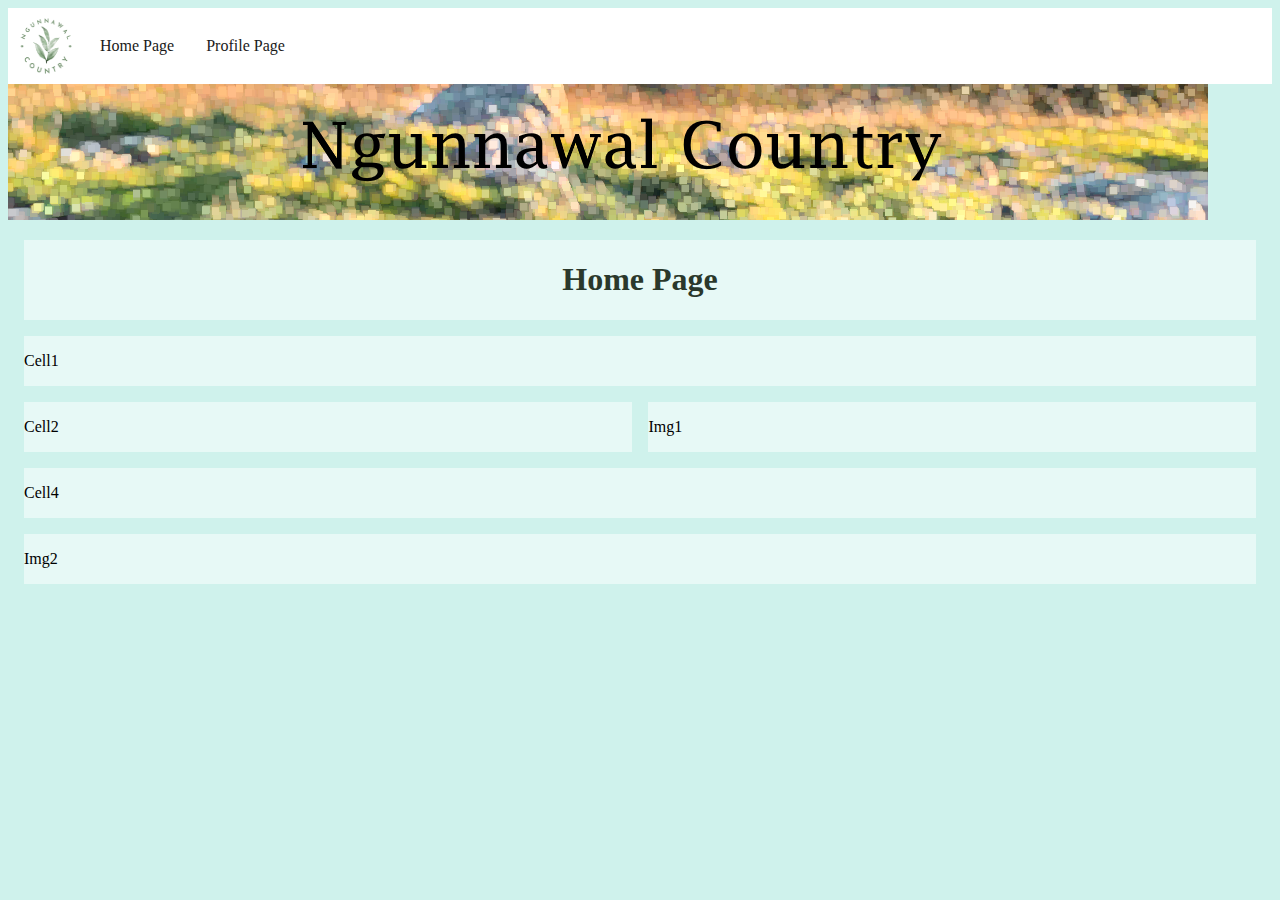
==== index.html @ d5e8f881 "started page layout for index page; added banner" ====
<!DOCTYPE html>
<html lang="en">
<head>
    <meta charset="UTF-8">
    <title>Index</title>

    <link rel="stylesheet" href="ngunnawal.css">
</head>
<body>

<!-- Nav bar -->
<div class="navbar">
    <img src="images/logo.png" alt="logo" width="60" height="60">
    <a href="index.html">Home Page</a>
    <a href="profile.html">Profile Page</a>
</div>

<div class="banner">
    <img src="images/banner_cropped.png" alt="banner">
</div>

<div class="grid-container"> <!--Overall layout-->
    <div class="full-width">
        <h1>Home Page</h1>
    </div>
    <div class="full-width"> <!--cell 1-->
        <p>
            Cell1
        </p>
    </div>
    <div>
        <p> <!--cell 2-->
            Cell2
        </p>
    </div>
    <div>
        <p> <!--cell 3-->
            Img1
        </p>
    </div>
    <div class="full-width">
        <p>
            Cell4
        </p>
    </div><div class="full-width">
        <p>
            Img2
        </p>
    </div>
</div>

</body>
</html>
---- ngunnawal.css ----
h1 {
    color: #2a382b;
    text-align: center;
}

body {
    background-color: #cff2ec;
}

.banner > img {
    max-height: 100%;
    max-width: 100%;
    height: auto;
    object-fit: cover;
}

/* period (.) means it is a class */
.grid-container {
    display: grid;
    grid-template-columns: auto auto; /*2 column grid, auto resize for width*/
    grid-gap: 1em;
    padding: 1em;
}

/*the div tags that are direct children of the grid-container*/
.grid-container > div {
    background-color: rgba(255, 255, 255, 0.5);
}

.full-width {
    grid-column-start: 1;
    grid-column-end: 3;
}

.main-content {
    grid-row-start: 2;
    grid-row-end: 4;
}

.navbar {
    overflow: hidden;
    background-color: #ffffff;
}

/* logo */
.navbar > img {
    float: left;
    text-align: center;
    padding: 0.5em 0.5em;
}

.navbar > a {
    float: left;
    font-size: 1em;
    color: #1a1a1a;
    text-align: center;
    padding: 1.8em 1em;
    text-decoration: none;
}

.navbar > a:hover {
    background-color: #bebebe;
}
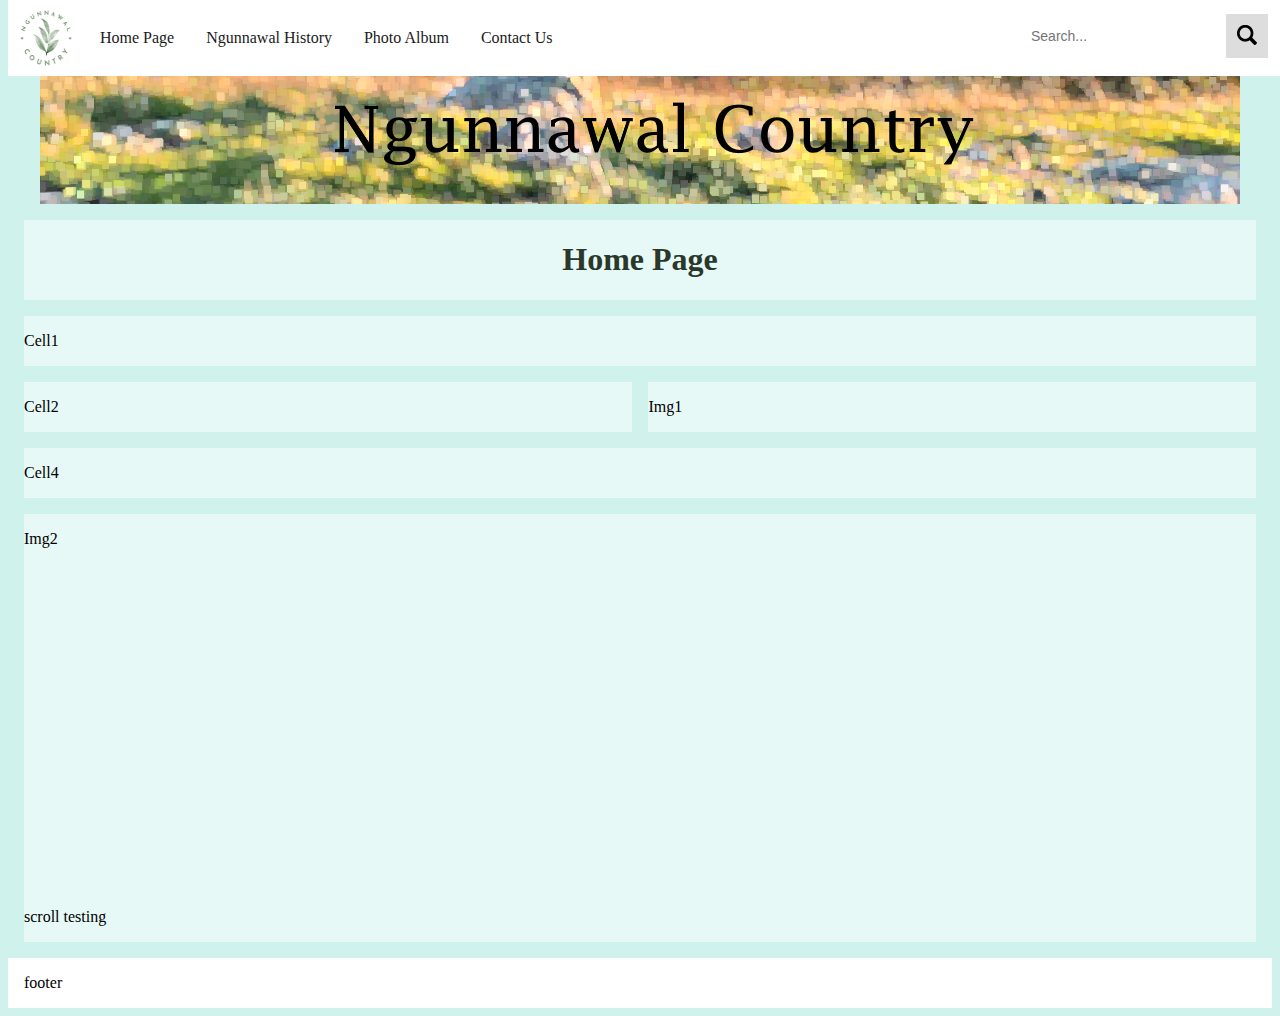
==== commit bcb506dd: "added search bar & button; added footer" ====
--- a/index.html
+++ b/index.html
@@ -12,11 +12,19 @@
 <div class="navbar">
     <img src="images/logo.png" alt="logo" width="60" height="60">
     <a href="index.html">Home Page</a>
-    <a href="profile.html">Profile Page</a>
+    <a href="history.html">Ngunnawal History</a>
+    <a href="history.html">Photo Album</a>
+    <a href="history.html">Contact Us</a>
+    <div class="search-container">
+        <form action="index.html">
+            <button type="submit"><img src="images/search.png" width="20" height="20"></button>
+            <input type="text" placeholder="Search...">
+        </form>
+    </div>
 </div>
 
 <div class="banner">
-    <img src="images/banner_cropped.png" alt="banner">
+    <img src="images/banner_cropped.png" alt="website banner">
 </div>
 
 <div class="grid-container"> <!--Overall layout-->
@@ -42,12 +50,19 @@
         <p>
             Cell4
         </p>
-    </div><div class="full-width">
+    </div>
+    <div class="full-width">
         <p>
-            Img2
+            Img2 <br><br><br><br><br><br><br><br><br><br><br><br><br><br><br><br><br><br><br><br><br>scroll testing
         </p>
     </div>
 </div>
 
+<div class="footer">
+    <p>
+        footer
+    </p>
+</div>
+
 </body>
 </html>--- a/ngunnawal.css
+++ b/ngunnawal.css
@@ -1,13 +1,13 @@
-h1 {
-    color: #2a382b;
-    text-align: center;
-}
-
 body {
     background-color: #cff2ec;
 }
 
 .banner > img {
+    align-content: center;
+    margin-top: 68px;
+    display: block;
+    margin-left: auto;
+    margin-right: auto;
     max-height: 100%;
     max-width: 100%;
     height: auto;
@@ -32,6 +32,11 @@
     grid-column-end: 3;
 }
 
+.full-width > h1 {
+    color: #2a382b;
+    text-align: center;
+}
+
 .main-content {
     grid-row-start: 2;
     grid-row-end: 4;
@@ -40,6 +45,9 @@
 .navbar {
     overflow: hidden;
     background-color: #ffffff;
+    position: fixed;
+    top: 0;
+    width: 100%;
 }
 
 /* logo */
@@ -60,4 +68,45 @@
 
 .navbar > a:hover {
     background-color: #bebebe;
+}
+
+.navbar .search-container {
+    float: right;
+}
+
+/* Style the search box inside the navigation bar */
+.navbar input[type=text] {
+    float: right;
+    padding: 1em;
+    border: none;
+    margin-top: 14px;
+    margin-right: 0px;
+    font-size: 14px;
+}
+
+.navbar .search-container button {
+    float: right;
+    padding: 1em;
+    margin-top: 14px;
+    margin-right: 20px;
+    background: #ddd;
+    font-size: 11px;
+    border: none;
+    cursor: pointer;
+}
+
+.navbar .search-container button:hover {
+    background: #ccc;
+}
+
+.footer {
+    overflow: hidden;
+    background-color: #ffffff;
+    width: 100%;
+    bottom: 0;
+}
+
+.footer > p {
+    float: left;
+    padding-left: 1em;
 }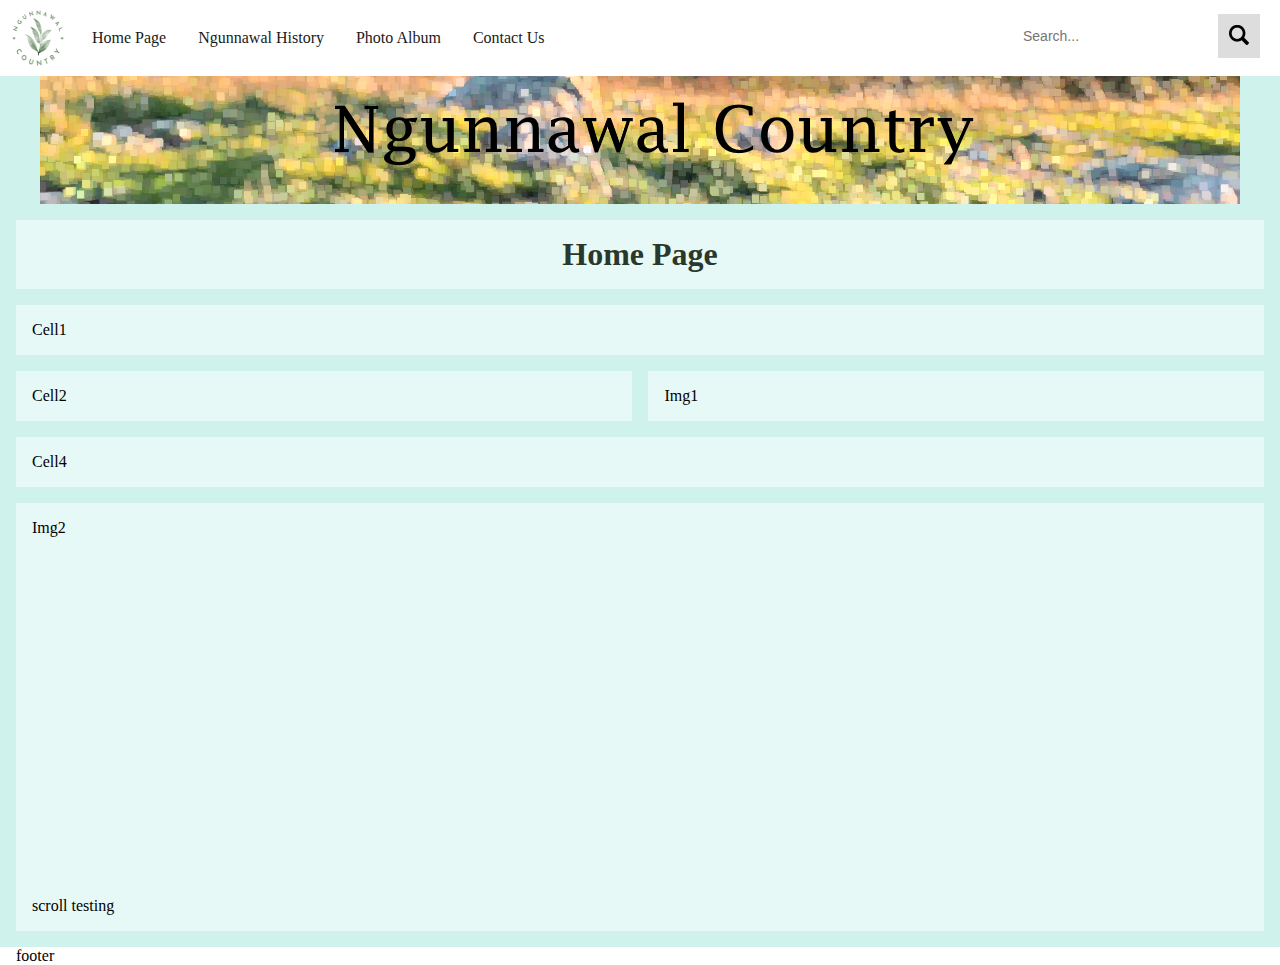
==== commit 9a34ebbc: "fixed navbar not stretching to full page width" ====
--- a/index.html
+++ b/index.html
@@ -24,7 +24,7 @@
 </div>
 
 <div class="banner">
-    <img src="images/banner_cropped.png" alt="website banner">
+    <img src="images/banner.png" alt="website banner">
 </div>
 
 <div class="grid-container"> <!--Overall layout-->
--- a/ngunnawal.css
+++ b/ngunnawal.css
@@ -1,3 +1,8 @@
+* {
+    margin: 0px;
+    padding: 0px;
+}
+
 body {
     background-color: #cff2ec;
 }
@@ -25,6 +30,7 @@
 /*the div tags that are direct children of the grid-container*/
 .grid-container > div {
     background-color: rgba(255, 255, 255, 0.5);
+    padding:1em;
 }
 
 .full-width {
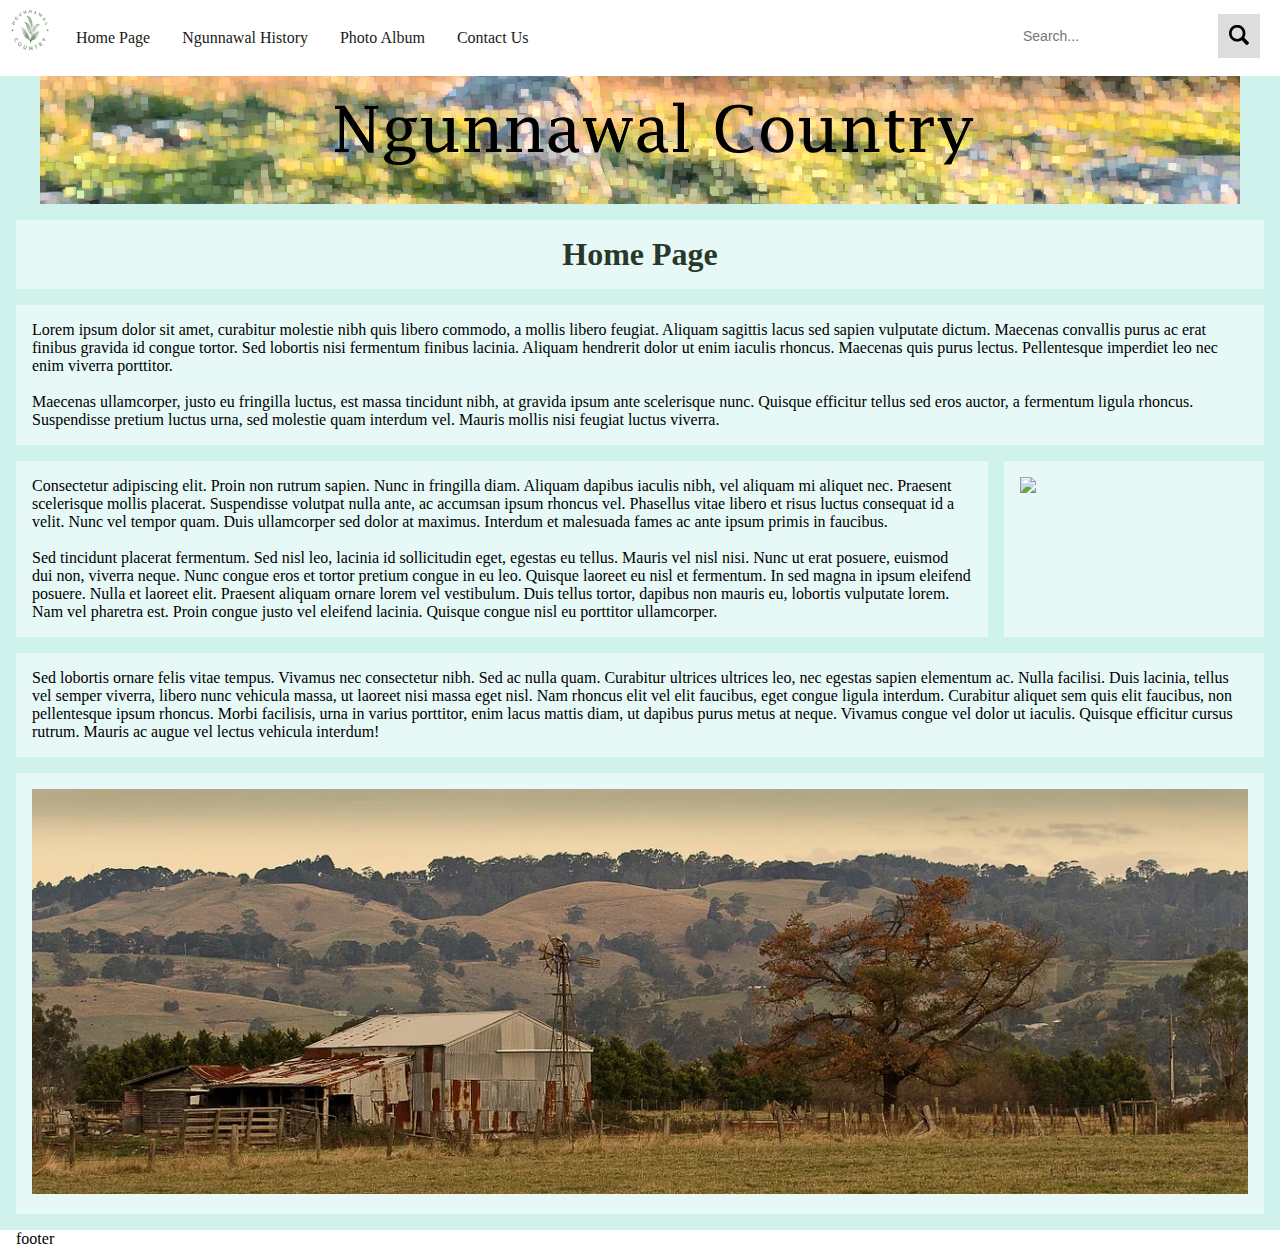
==== commit 0180d6eb: "added images and lorem ipsum to all pages" ====
--- a/index.html
+++ b/index.html
@@ -3,7 +3,6 @@
 <head>
     <meta charset="UTF-8">
     <title>Index</title>
-
     <link rel="stylesheet" href="ngunnawal.css">
 </head>
 <body>
@@ -13,8 +12,9 @@
     <img src="images/logo.png" alt="logo" width="60" height="60">
     <a href="index.html">Home Page</a>
     <a href="history.html">Ngunnawal History</a>
-    <a href="history.html">Photo Album</a>
-    <a href="history.html">Contact Us</a>
+    <a href="photo.html">Photo Album</a>
+    <a href="contact.html">Contact Us</a>
+    <!-- Search Box -->
     <div class="search-container">
         <form action="index.html">
             <button type="submit"><img src="images/search.png" width="20" height="20"></button>
@@ -23,46 +23,77 @@
     </div>
 </div>
 
+<!-- Banner -->
 <div class="banner">
     <img src="images/banner.png" alt="website banner">
 </div>
 
-<div class="grid-container"> <!--Overall layout-->
+<!-- Page Content -->
+<div class="grid-container">
     <div class="full-width">
         <h1>Home Page</h1>
     </div>
     <div class="full-width"> <!--cell 1-->
         <p>
-            Cell1
+            Lorem ipsum dolor sit amet, curabitur molestie nibh quis libero commodo, a mollis libero feugiat. Aliquam
+            sagittis lacus sed sapien
+            vulputate dictum. Maecenas convallis purus ac erat finibus gravida id congue tortor. Sed lobortis nisi
+            fermentum finibus lacinia. Aliquam hendrerit dolor ut enim iaculis rhoncus. Maecenas quis purus lectus.
+            Pellentesque imperdiet leo nec enim viverra porttitor.
+        </p>
+        <br>
+        <p>
+            Maecenas ullamcorper, justo eu fringilla luctus, est
+            massa tincidunt nibh, at gravida ipsum ante scelerisque nunc. Quisque efficitur tellus sed eros auctor, a
+            fermentum ligula rhoncus. Suspendisse pretium luctus urna, sed molestie quam interdum vel. Mauris mollis
+            nisi feugiat luctus viverra.
         </p>
     </div>
     <div>
         <p> <!--cell 2-->
-            Cell2
+            Consectetur adipiscing elit. Proin non rutrum sapien. Nunc in fringilla diam.
+            Aliquam dapibus iaculis nibh, vel aliquam mi aliquet nec. Praesent scelerisque mollis placerat. Suspendisse
+            volutpat nulla ante, ac accumsan ipsum rhoncus vel. Phasellus vitae libero et risus luctus consequat id a
+            velit. Nunc vel tempor quam. Duis ullamcorper sed dolor at maximus. Interdum et malesuada fames ac ante
+            ipsum primis in faucibus.
+        </p>
+        <br>
+        <p>
+            Sed tincidunt placerat fermentum. Sed nisl leo, lacinia id sollicitudin eget, egestas eu tellus. Mauris vel
+            nisl nisi. Nunc ut erat posuere, euismod dui non, viverra neque. Nunc congue eros et tortor pretium congue
+            in eu leo. Quisque laoreet eu nisl et fermentum. In sed magna in ipsum eleifend posuere. Nulla et laoreet
+            elit. Praesent aliquam ornare lorem vel vestibulum. Duis tellus tortor, dapibus non mauris eu, lobortis
+            vulputate lorem. Nam vel pharetra est. Proin congue justo vel eleifend lacinia. Quisque congue nisl eu
+            porttitor ullamcorper.
         </p>
     </div>
     <div>
         <p> <!--cell 3-->
-            Img1
+            <img src="images/country/img6.png" width="100%">
         </p>
     </div>
     <div class="full-width">
         <p>
-            Cell4
+            Sed lobortis ornare felis vitae tempus. Vivamus nec consectetur nibh. Sed ac nulla quam. Curabitur ultrices
+            ultrices leo, nec egestas sapien elementum ac. Nulla facilisi. Duis lacinia, tellus vel semper viverra,
+            libero nunc vehicula massa, ut laoreet nisi massa eget nisl. Nam rhoncus elit vel elit faucibus, eget congue
+            ligula interdum. Curabitur aliquet sem quis elit faucibus, non pellentesque ipsum rhoncus. Morbi facilisis,
+            urna in varius porttitor, enim lacus mattis diam, ut dapibus purus metus at neque. Vivamus congue vel dolor
+            ut iaculis. Quisque efficitur cursus rutrum. Mauris ac augue vel lectus vehicula interdum!
         </p>
     </div>
     <div class="full-width">
         <p>
-            Img2 <br><br><br><br><br><br><br><br><br><br><br><br><br><br><br><br><br><br><br><br><br>scroll testing
+            <img src="images/country/img.png" width="100%">
         </p>
     </div>
 </div>
 
+<!-- Footer -->
 <div class="footer">
     <p>
         footer
     </p>
 </div>
-
 </body>
 </html>--- a/ngunnawal.css
+++ b/ngunnawal.css
@@ -1,14 +1,16 @@
 * {
-    margin: 0px;
-    padding: 0px;
+    margin: 0;
+    padding: 0;
+    box-sizing:border-box;
 }
 
 body {
     background-color: #cff2ec;
 }
 
+/* BANNER */
+
 .banner > img {
-    align-content: center;
     margin-top: 68px;
     display: block;
     margin-left: auto;
@@ -16,10 +18,11 @@
     max-height: 100%;
     max-width: 100%;
     height: auto;
-    object-fit: cover;
-}
-
-/* period (.) means it is a class */
+}
+
+/* DISPLAY GRID */
+
+/*period (.) means it is a class*/
 .grid-container {
     display: grid;
     grid-template-columns: auto auto; /*2 column grid, auto resize for width*/
@@ -33,6 +36,16 @@
     padding:1em;
 }
 
+.centre-img {
+    display: block;
+    margin-left: auto;
+    margin-right: auto;
+    max-height: 100%;
+    max-width: 100%;
+    height: auto;
+}
+
+/*span 2 cells across page*/
 .full-width {
     grid-column-start: 1;
     grid-column-end: 3;
@@ -47,6 +60,8 @@
     grid-row-start: 2;
     grid-row-end: 4;
 }
+
+/* NAVBAR */
 
 .navbar {
     overflow: hidden;
@@ -54,9 +69,10 @@
     position: fixed;
     top: 0;
     width: 100%;
-}
-
-/* logo */
+    z-index: 1000; /*puts navbar in front of everything on page*/
+}
+
+/*navbar logo*/
 .navbar > img {
     float: left;
     text-align: center;
@@ -80,16 +96,17 @@
     float: right;
 }
 
-/* Style the search box inside the navigation bar */
+/*search box inside the navigation bar*/
 .navbar input[type=text] {
     float: right;
     padding: 1em;
     border: none;
     margin-top: 14px;
-    margin-right: 0px;
+    margin-right: 0;
     font-size: 14px;
 }
 
+/*search button*/
 .navbar .search-container button {
     float: right;
     padding: 1em;
@@ -105,6 +122,8 @@
     background: #ccc;
 }
 
+/* FOOTER */
+
 .footer {
     overflow: hidden;
     background-color: #ffffff;
@@ -115,4 +134,81 @@
 .footer > p {
     float: left;
     padding-left: 1em;
+}
+
+/* IMAGE CAROUSEL */
+
+/* Slideshow container */
+.slideshow-container {
+    max-width: 1000px;
+    position: relative;
+    margin: auto;
+}
+
+/* Hide the images by default */
+.mySlides {
+    display: none;
+}
+
+/* Next & previous buttons */
+.prev, .next {
+    cursor: pointer;
+    position: absolute;
+    top: 50%;
+    width: auto;
+    margin-top: -22px;
+    padding: 16px;
+    color: white;
+    font-weight: bold;
+    font-size: 18px;
+    transition: 0.6s ease;
+    border-radius: 0 3px 3px 0;
+    user-select: none;
+}
+
+/* Position the "next button" to the right */
+.next {
+    right: 0;
+    border-radius: 3px 0 0 3px;
+}
+
+/* On hover, add a black background color with a little bit see-through */
+.prev:hover, .next:hover {
+    background-color: rgba(0,0,0,0.8);
+}
+
+/* Number text (1/3 etc) */
+.numbertext {
+    color: #000000;
+    font-size: 12px;
+    padding: 8px 12px;
+    position: absolute;
+    top: 0;
+}
+
+/* The dots/bullets/indicators */
+.dot {
+    cursor: pointer;
+    height: 15px;
+    width: 15px;
+    margin: 0 2px;
+    background-color: #bbb;
+    border-radius: 50%;
+    display: inline-block;
+    transition: background-color 0.6s ease;
+}
+
+.active, .dot:hover {
+    background-color: #717171;
+}
+
+/* Fading animation */
+.fade {
+    animation-name: fade;
+    animation-duration: 1.5s;
+}
+
+@keyframes fade {
+    from {opacity: .4}
+    to {opacity: 1}
 }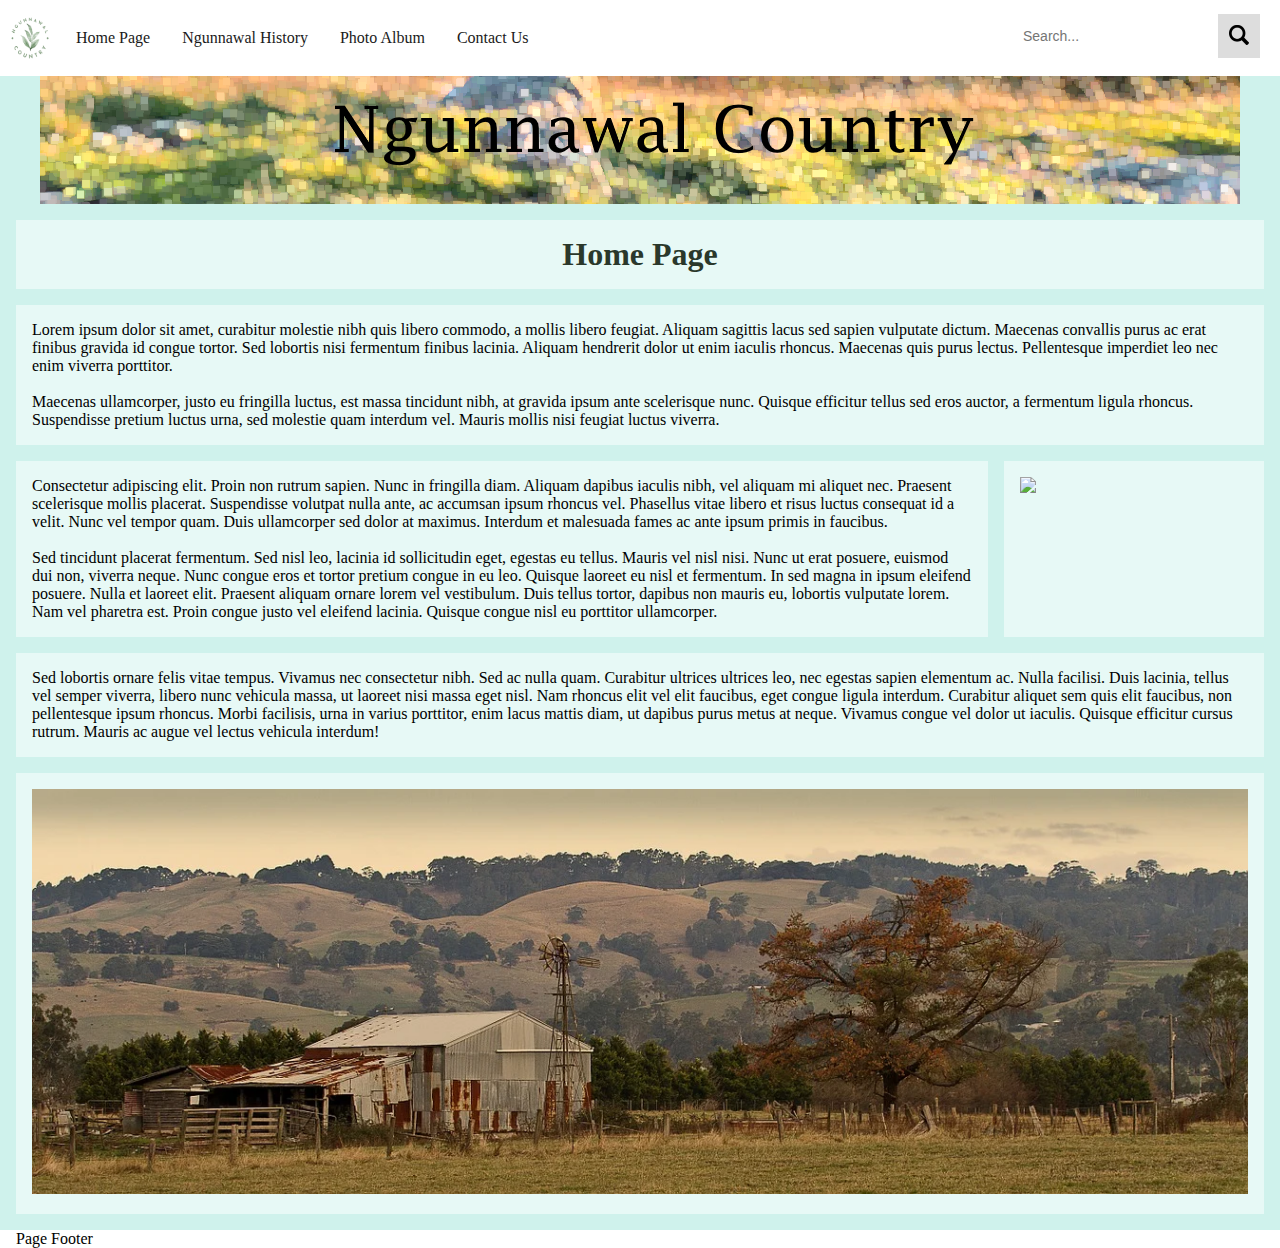
==== commit 371bc5ea: "added form to contact us page" ====
--- a/index.html
+++ b/index.html
@@ -92,7 +92,7 @@
 <!-- Footer -->
 <div class="footer">
     <p>
-        footer
+        Page Footer
     </p>
 </div>
 </body>
--- a/ngunnawal.css
+++ b/ngunnawal.css
@@ -1,3 +1,4 @@
+/*whole page*/
 * {
     margin: 0;
     padding: 0;
@@ -77,6 +78,7 @@
     float: left;
     text-align: center;
     padding: 0.5em 0.5em;
+    margin-top: 8px;
 }
 
 .navbar > a {
@@ -138,6 +140,7 @@
 
 /* IMAGE CAROUSEL */
 
+/*Code from W3 Schools https://www.w3schools.com/howto/howto_js_slideshow.asp*/
 /* Slideshow container */
 .slideshow-container {
     max-width: 1000px;
